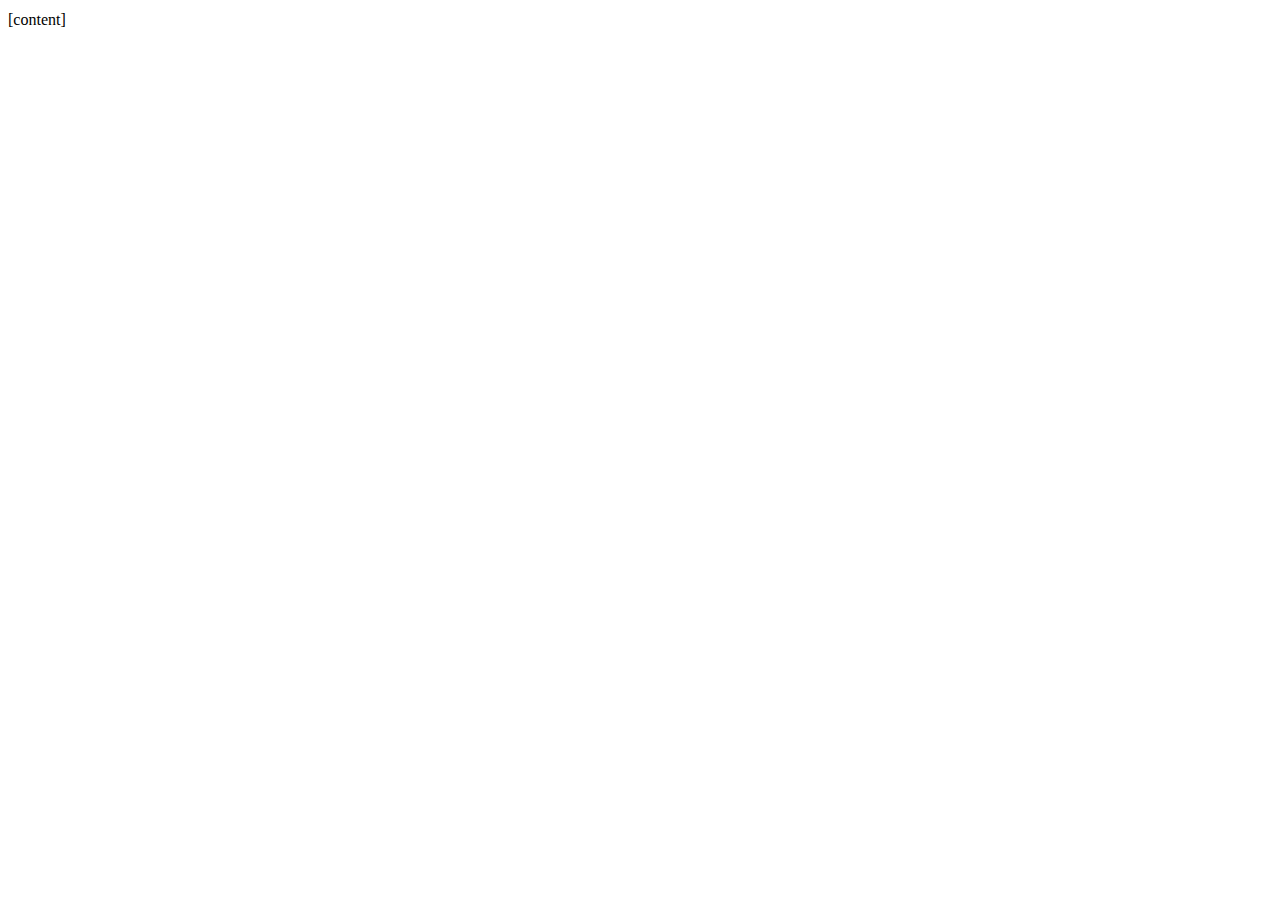
==== src/base.html @ d5391452 "redo templating" ====
<!DOCTYPE html>
<html lang="en">

<head>
  <meta charset="UTF-8">
  <meta name="viewport" content="width=device-width, initial-scale=1.0">
  <meta http-equiv="X-UA-Compatible" content="ie=edge">
  <title>feedgaze</title>
  <style>
    /* Modern reset: https://piccalil.li/blog/a-more-modern-css-reset/ */

    /* Box sizing rules */
    *,
    *::before,
    *::after {
      box-sizing: border-box;
    }

    /* Prevent font size inflation */
    html {
      -moz-text-size-adjust: none;
      -webkit-text-size-adjust: none;
      text-size-adjust: none;
    }

    /* Remove default margin in favour of better control in authored CSS */
    body,
    h1,
    h2,
    h3,
    h4,
    p,
    figure,
    blockquote,
    dl,
    dd {
      margin-block-end: 0;
    }

    /* Remove list styles on ul, ol elements with a list role, which suggests default styling will be removed */
    ul[role='list'],
    ol[role='list'] {
      list-style: none;
    }

    /* Set core body defaults */
    body {
      min-height: 100vh;
      line-height: 1.5;
    }

    /* Set shorter line heights on headings and interactive elements */
    h1,
    h2,
    h3,
    h4,
    button,
    input,
    label {
      line-height: 1.1;
    }

    /* Balance text wrapping on headings */
    h1,
    h2,
    h3,
    h4 {
      text-wrap: balance;
    }

    /* A elements that don't have a class get default styles */
    a:not([class]) {
      text-decoration-skip-ink: auto;
      color: currentColor;
    }

    /* Make images easier to work with */
    img,
    picture {
      max-width: 100%;
      display: block;
    }

    /* Inherit fonts for inputs and buttons */
    input,
    button,
    textarea,
    select {
      font: inherit;
    }

    /* Make sure textareas without a rows attribute are not tiny */
    textarea:not([rows]) {
      min-height: 10em;
    }

    /* Anything that has been anchored to should have extra scroll margin */
    :target {
      scroll-margin-block: 5ex;
    }


    :root {
      --gutter: var(--space-s-l);
      --transition-base: 250ms ease;
      --transition-movement: 200ms linear;
      --transition-fade: 300ms ease;
      --transition-bounce: 500ms cubic-bezier(0.5, 0.05, 0.2, 1.5);
      --leading-standard: 1.5;
    }

    /* 
      Global styles 

      Low-specificity, global styles that apply to the whole 
      project: https://cube.fyi/css.html
    */
    body {
      background: var(--color-light);
      color: var(--color-dark);
      font-size: var(--size-step-0);
      font-family: var(--font-base);
      line-height: var(--leading-standard);
    }  

    header a,
    .tag-links a
    {
      margin: 1rem;
    }
  </style>
</head>

<body>
  [content]
</body>

</html>
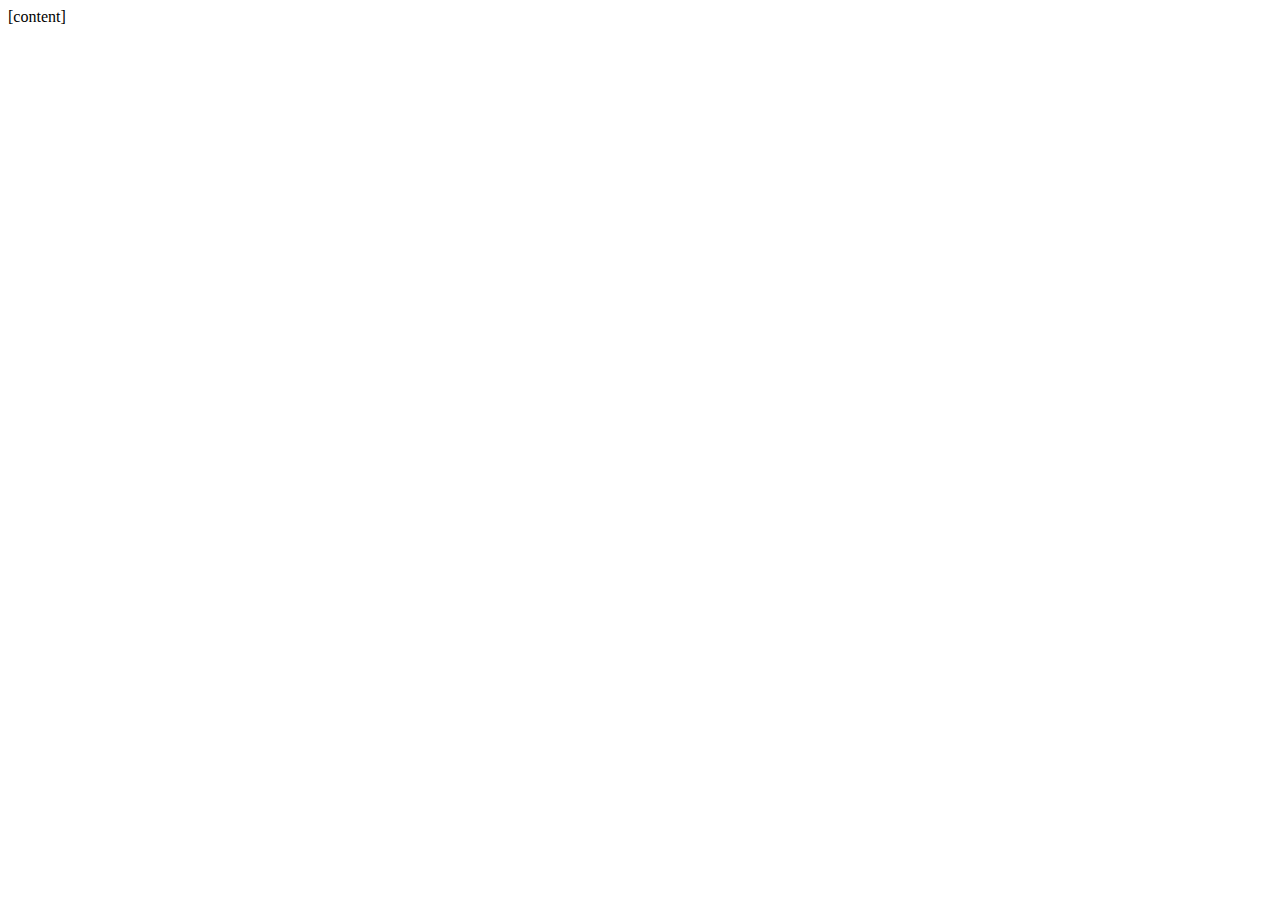
==== commit f9226639: "Trying jetzig." ====
--- a/src/base.html
+++ b/src/base.html
@@ -5,130 +5,7 @@
   <meta charset="UTF-8">
   <meta name="viewport" content="width=device-width, initial-scale=1.0">
   <meta http-equiv="X-UA-Compatible" content="ie=edge">
-  <title>feedgaze</title>
-  <style>
-    /* Modern reset: https://piccalil.li/blog/a-more-modern-css-reset/ */
-
-    /* Box sizing rules */
-    *,
-    *::before,
-    *::after {
-      box-sizing: border-box;
-    }
-
-    /* Prevent font size inflation */
-    html {
-      -moz-text-size-adjust: none;
-      -webkit-text-size-adjust: none;
-      text-size-adjust: none;
-    }
-
-    /* Remove default margin in favour of better control in authored CSS */
-    body,
-    h1,
-    h2,
-    h3,
-    h4,
-    p,
-    figure,
-    blockquote,
-    dl,
-    dd {
-      margin-block-end: 0;
-    }
-
-    /* Remove list styles on ul, ol elements with a list role, which suggests default styling will be removed */
-    ul[role='list'],
-    ol[role='list'] {
-      list-style: none;
-    }
-
-    /* Set core body defaults */
-    body {
-      min-height: 100vh;
-      line-height: 1.5;
-    }
-
-    /* Set shorter line heights on headings and interactive elements */
-    h1,
-    h2,
-    h3,
-    h4,
-    button,
-    input,
-    label {
-      line-height: 1.1;
-    }
-
-    /* Balance text wrapping on headings */
-    h1,
-    h2,
-    h3,
-    h4 {
-      text-wrap: balance;
-    }
-
-    /* A elements that don't have a class get default styles */
-    a:not([class]) {
-      text-decoration-skip-ink: auto;
-      color: currentColor;
-    }
-
-    /* Make images easier to work with */
-    img,
-    picture {
-      max-width: 100%;
-      display: block;
-    }
-
-    /* Inherit fonts for inputs and buttons */
-    input,
-    button,
-    textarea,
-    select {
-      font: inherit;
-    }
-
-    /* Make sure textareas without a rows attribute are not tiny */
-    textarea:not([rows]) {
-      min-height: 10em;
-    }
-
-    /* Anything that has been anchored to should have extra scroll margin */
-    :target {
-      scroll-margin-block: 5ex;
-    }
-
-
-    :root {
-      --gutter: var(--space-s-l);
-      --transition-base: 250ms ease;
-      --transition-movement: 200ms linear;
-      --transition-fade: 300ms ease;
-      --transition-bounce: 500ms cubic-bezier(0.5, 0.05, 0.2, 1.5);
-      --leading-standard: 1.5;
-    }
-
-    /* 
-      Global styles 
-
-      Low-specificity, global styles that apply to the whole 
-      project: https://cube.fyi/css.html
-    */
-    body {
-      background: var(--color-light);
-      color: var(--color-dark);
-      font-size: var(--size-step-0);
-      font-family: var(--font-base);
-      line-height: var(--leading-standard);
-    }  
-
-    header a,
-    .tag-links a
-    {
-      margin: 1rem;
-    }
-  </style>
+  <title>entr-reload</title>
 </head>
 
 <body>
